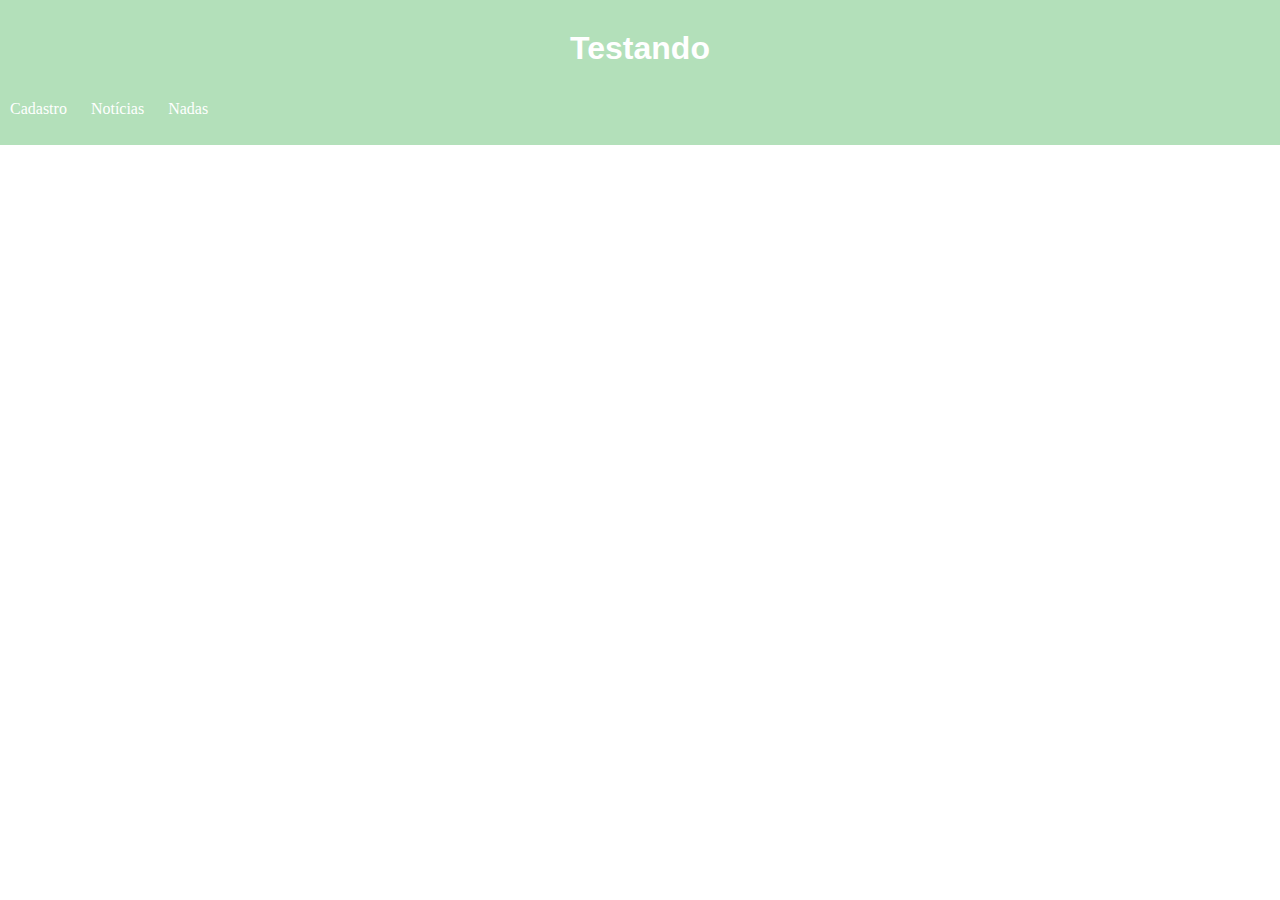
==== exercicios/teste1/index.html @ f159caa4 "site teste" ====
<!DOCTYPE html>
<html lang="pt-br">
<head>
    <meta charset="UTF-8">
    <meta name="viewport" content="width=device-width, initial-scale=1.0">
    <link rel="stylesheet" href="estilo/style.css">
    <script src="script.js"></script>
    <title>Testando</title>
</head>
<body>
    <header>
        <h1>
            Testando
        </h1>
    </header>

    <nav>
        <a href="cadastro.html">Cadastro</a>
        <a href="noticia.html">Notícias</a>
        <a href="nadas.html">Nadas</a>
    </nav>

    <main>

    </main>
    
    <footer>

    </footer>
</body>
</html>
---- exercicios/teste1/estilo/style.css ----
@charset "UTF-8";

* {
    margin: 0px;
}

header {
    background-color: rgba(121, 201, 134, 0.568);
    width: auto;
    height: 100px;
}

header h1 {
    color: white;
    font-family: 'Segoe UI', Tahoma, Geneva, Verdana, sans-serif;
    text-align: center;
    padding: 30px;
}

nav {
    background-color: rgba(121, 201, 134, 0.568);
    width: auto;
    height: 45px;
}

nav a {
    color: white;
    text-decoration: none;
    padding: 10px;
}

nav a:hover {
    background-color: rgba(0, 0, 0, 0.089);
    border-radius: 4px;
    color: rgba(0, 0, 0, 0.568);
    transition-duration: .5s;
}
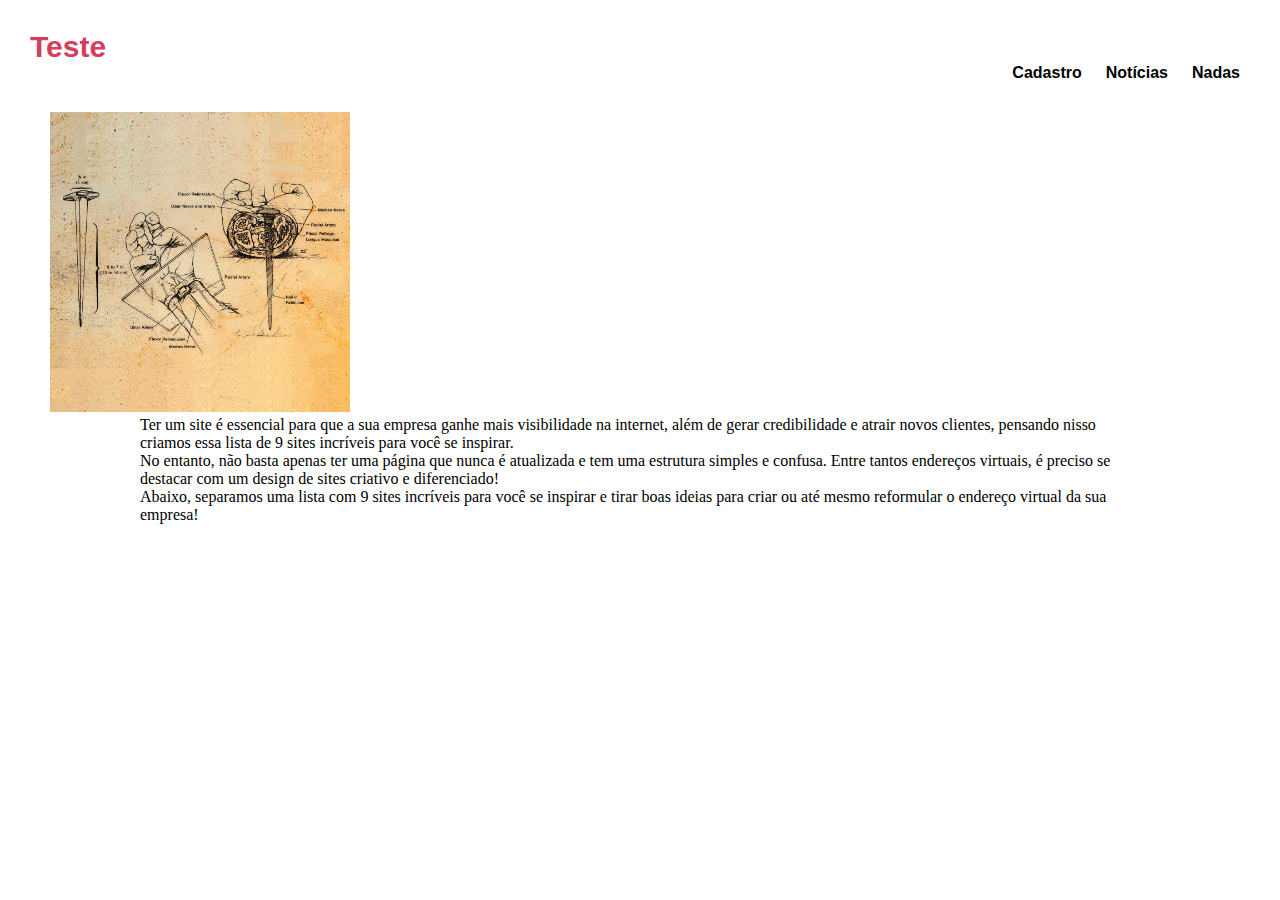
==== commit 09437a11: "estudo" ====
--- a/exercicios/teste1/index.html
+++ b/exercicios/teste1/index.html
@@ -8,24 +8,42 @@
     <title>Testando</title>
 </head>
 <body>
+
     <header>
-        <h1>
-            Testando
-        </h1>
+        <a href="https://www.instagram.com/rayanegarcia_/" target="_blank" id="titulo">Teste</a>
+        <nav>
+            <a href="cadastro.html">Cadastro</a>
+            <a href="noticia.html">Notícias</a>
+            <a href="nadas.html">Nadas</a>
+        </nav>
     </header>
 
-    <nav>
-        <a href="cadastro.html">Cadastro</a>
-        <a href="noticia.html">Notícias</a>
-        <a href="nadas.html">Nadas</a>
-    </nav>
+    <section>
+        <img src="imagem/Crucificação.png" alt="img1" class="img1">
+    </section>
 
     <main>
+        <article>
+            <h2></h2>
+            <p>
+                Ter um site é essencial para que a sua empresa ganhe mais visibilidade na internet, além de gerar credibilidade e atrair novos clientes, pensando nisso criamos essa lista de 9 sites incríveis para você se inspirar.
+            </p>
+
+            <p>
+                No entanto, não basta apenas ter uma página que nunca é atualizada e tem uma estrutura simples e confusa. Entre tantos endereços virtuais, é preciso se destacar com um design de sites criativo e diferenciado!
+            </p>
+                
+            <p>
+                Abaixo, separamos uma lista com 9 sites incríveis para você se inspirar e tirar boas ideias para criar ou até mesmo reformular o endereço virtual da sua empresa!
+            </p>
+        </article>  
+
 
     </main>
     
     <footer>
 
     </footer>
+
 </body>
 </html>--- a/exercicios/teste1/estilo/style.css
+++ b/exercicios/teste1/estilo/style.css
@@ -2,36 +2,65 @@
 
 * {
     margin: 0px;
+    padding: 0px;
 }
 
 header {
-    background-color: rgba(121, 201, 134, 0.568);
+    background-color: white;
     width: auto;
-    height: 100px;
-}
-
-header h1 {
-    color: white;
-    font-family: 'Segoe UI', Tahoma, Geneva, Verdana, sans-serif;
-    text-align: center;
     padding: 30px;
 }
 
-nav {
-    background-color: rgba(121, 201, 134, 0.568);
-    width: auto;
-    height: 45px;
+header a#titulo {
+    color: rgb(209, 65, 94);
+    font-family: 'Segoe UI', Tahoma, Geneva, Verdana, sans-serif;
+    text-align: left;
+    text-decoration: none;
+    font-size: 30px;
+    font-weight: bold;
 }
 
-nav a {
-    color: white;
+header a#titulo:hover {
+    color: black;
+    transition-duration: .5s;
+}
+
+header nav {
+    background-color: rgb(255, 255, 255);
+    width: auto;
+    text-align: right;
+}
+
+header nav a {
+    color: rgb(0, 0, 0);
+    font-family: 'Segoe UI', Tahoma, Geneva, Verdana, sans-serif;
+    font-weight: bold;
     text-decoration: none;
     padding: 10px;
 }
 
-nav a:hover {
-    background-color: rgba(0, 0, 0, 0.089);
+header nav a:hover {
+    color: rgb(209, 65, 94);
     border-radius: 4px;
-    color: rgba(0, 0, 0, 0.568);
     transition-duration: .5s;
-}+}
+
+section {
+    
+}
+
+section img {
+    padding-left: 50px;
+    max-width: 300px;
+}
+
+main {
+    min-width: 300px;
+    max-width: 1000px;
+    margin: auto;
+    background-color: rgba(0, 0, 0, 0.164);
+}
+
+main article {
+    background-color: white;
+}
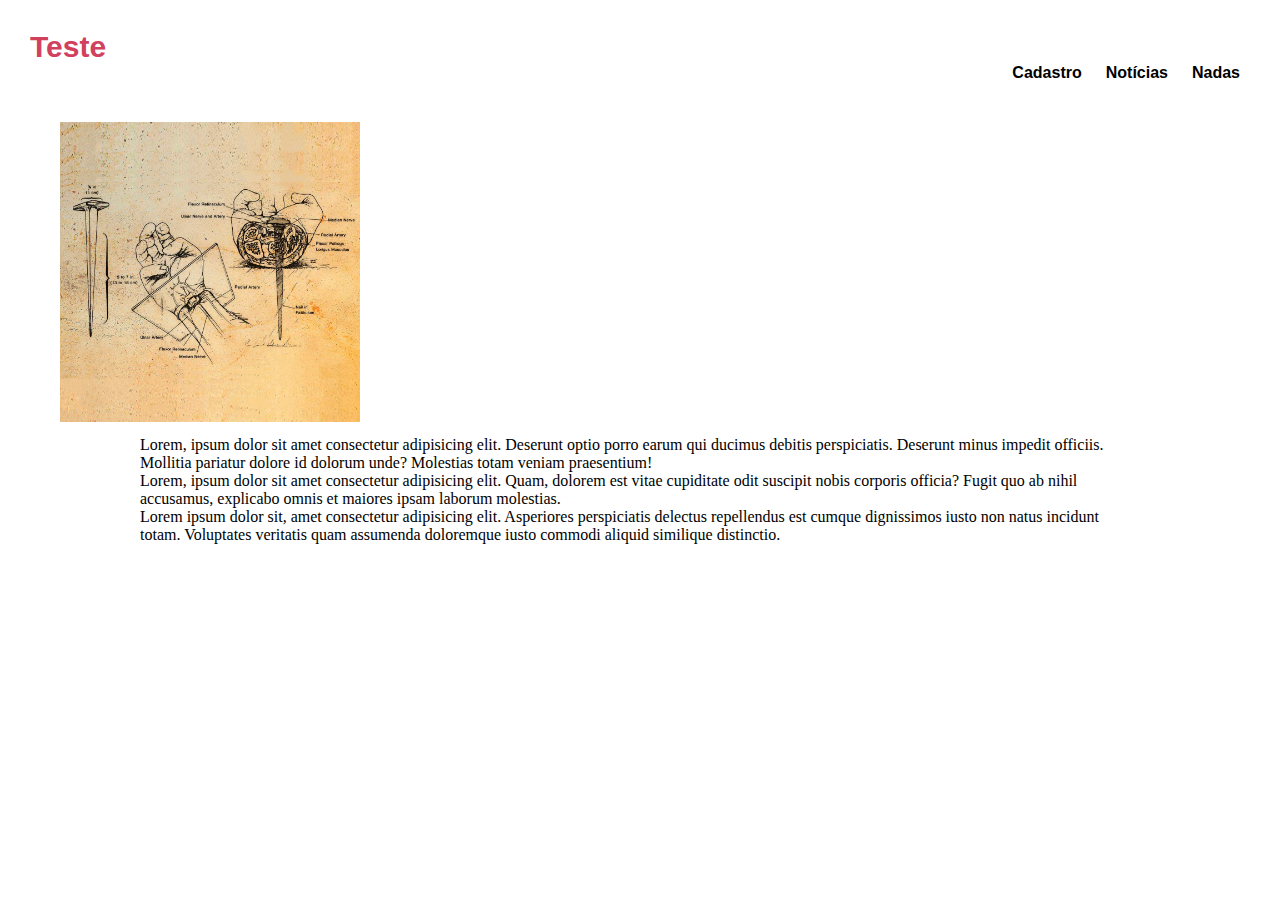
==== commit 55a539e4: "testando" ====
--- a/exercicios/teste1/index.html
+++ b/exercicios/teste1/index.html
@@ -26,15 +26,15 @@
         <article>
             <h2></h2>
             <p>
-                Ter um site é essencial para que a sua empresa ganhe mais visibilidade na internet, além de gerar credibilidade e atrair novos clientes, pensando nisso criamos essa lista de 9 sites incríveis para você se inspirar.
+                Lorem, ipsum dolor sit amet consectetur adipisicing elit. Deserunt optio porro earum qui ducimus debitis perspiciatis. Deserunt minus impedit officiis. Mollitia pariatur dolore id dolorum unde? Molestias totam veniam praesentium!
             </p>
 
             <p>
-                No entanto, não basta apenas ter uma página que nunca é atualizada e tem uma estrutura simples e confusa. Entre tantos endereços virtuais, é preciso se destacar com um design de sites criativo e diferenciado!
+                Lorem, ipsum dolor sit amet consectetur adipisicing elit. Quam, dolorem est vitae cupiditate odit suscipit nobis corporis officia? Fugit quo ab nihil accusamus, explicabo omnis et maiores ipsam laborum molestias.
             </p>
                 
             <p>
-                Abaixo, separamos uma lista com 9 sites incríveis para você se inspirar e tirar boas ideias para criar ou até mesmo reformular o endereço virtual da sua empresa!
+                Lorem ipsum dolor sit, amet consectetur adipisicing elit. Asperiores perspiciatis delectus repellendus est cumque dignissimos iusto non natus incidunt totam. Voluptates veritatis quam assumenda doloremque iusto commodi aliquid similique distinctio.
             </p>
         </article>  
 
--- a/exercicios/teste1/estilo/style.css
+++ b/exercicios/teste1/estilo/style.css
@@ -46,7 +46,7 @@
 }
 
 section {
-    
+    padding: 10px;
 }
 
 section img {
@@ -64,3 +64,4 @@
 main article {
     background-color: white;
 }
+
